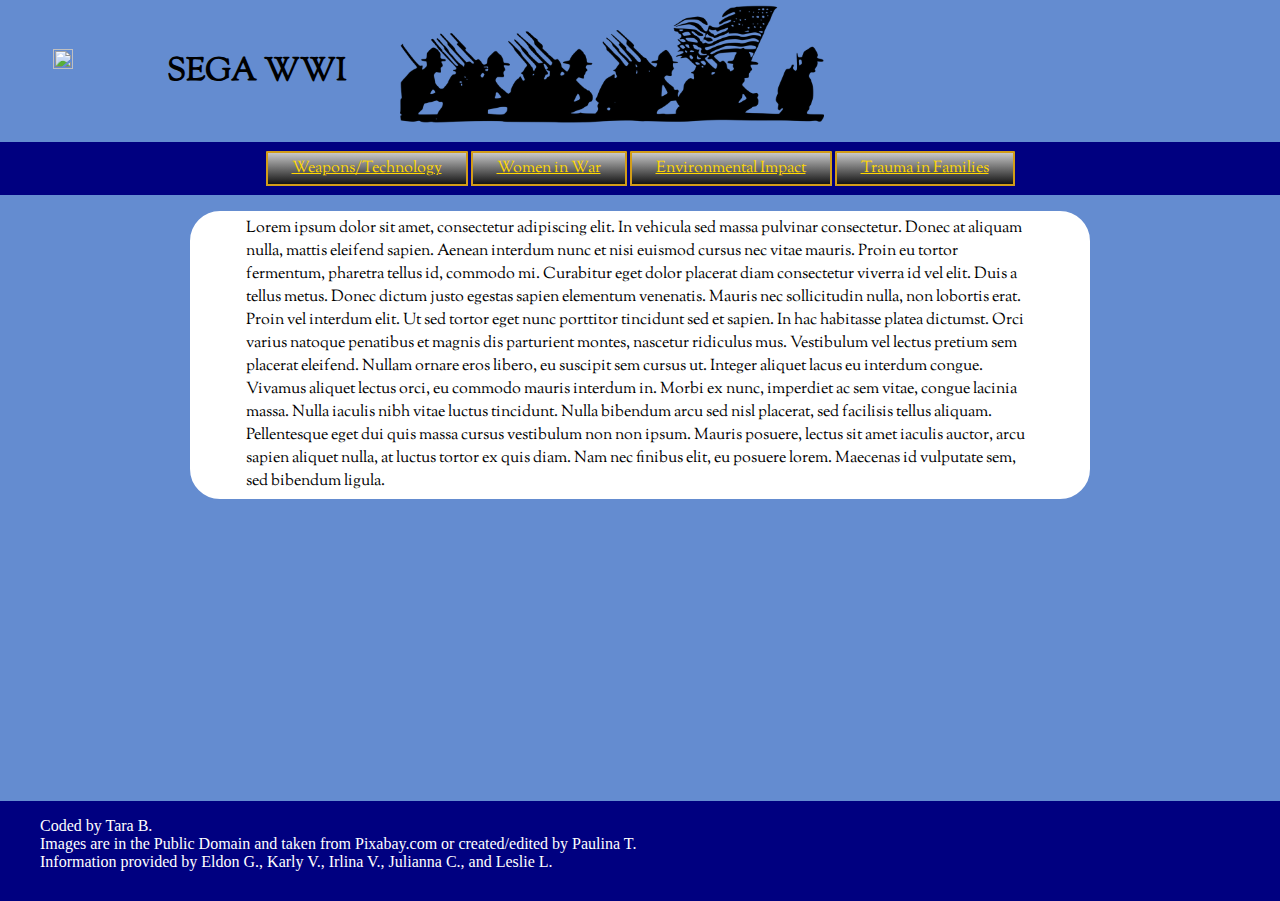
==== impact.html @ b17a6326 "Update impact.html" ====
<html>
  <head>
    <title>
      SEGA WWI - Impact
    </title>
    <meta charset="utf-8">
    <link href="app.css" rel="stylesheet">
    <link href="https://fonts.googleapis.com/css?family=Sorts+Mill+Goudy&display=swap" rel="stylesheet">
  </head>
  <body>
    <header>
        <table>
            <tr>
                <td>
                    <a href="index.html"><img class="logo" src="" height=20px; alt="Logo Placeholder"></a>
                </td>
                <td>
                    <h1>SEGA WWI</h1>
                </td>
                <td class="topimage">
                  <img height="120px" src="images/america-1297618_1280.png">
                </td>
            </tr>
        </table>
        <ul class="headerul">
            <li class="button1"><a href="tech.html">Weapons/Technology</a></li>
            <li class="button2"><a href="women.html">Women in War</a></li>
            <li class="button3"><a href="impact.html">Environmental Impact</a></li>
            <li class="button4"><a href="trauma.html">Trauma in Families</a></li>
        </ul>
    </header>
    <table class="bodyText">
      <tr>
        <td>
            <p>
              Lorem ipsum dolor sit amet, consectetur adipiscing elit. In vehicula sed massa pulvinar consectetur. Donec at aliquam nulla, mattis eleifend sapien. Aenean interdum nunc et nisi euismod cursus nec vitae mauris. Proin eu tortor fermentum, pharetra tellus id, commodo mi. Curabitur eget dolor placerat diam consectetur viverra id vel elit. Duis a tellus metus. Donec dictum justo egestas sapien elementum venenatis. Mauris nec sollicitudin nulla, non lobortis erat. Proin vel interdum elit. Ut sed tortor eget nunc porttitor tincidunt sed et sapien. In hac habitasse platea dictumst.

              Orci varius natoque penatibus et magnis dis parturient montes, nascetur ridiculus mus. Vestibulum vel lectus pretium sem placerat eleifend. Nullam ornare eros libero, eu suscipit sem cursus ut. Integer aliquet lacus eu interdum congue. Vivamus aliquet lectus orci, eu commodo mauris interdum in. Morbi ex nunc, imperdiet ac sem vitae, congue lacinia massa. Nulla iaculis nibh vitae luctus tincidunt. Nulla bibendum arcu sed nisl placerat, sed facilisis tellus aliquam. Pellentesque eget dui quis massa cursus vestibulum non non ipsum. Mauris posuere, lectus sit amet iaculis auctor, arcu sapien aliquet nulla, at luctus tortor ex quis diam. Nam nec finibus elit, eu posuere lorem. Maecenas id vulputate sem, sed bibendum ligula.
            </p>
        </td>
      </tr>
    </table>
    <footer>
     <p class="footerText">Coded by Tara B. <br> Images are in the Public Domain and taken from Pixabay.com or created/edited by Paulina T. <br>Information provided by Eldon G., Karly V., Irlina V., Julianna C., and Leslie L.</p>
    </footer>
  </body>
  
</html>
---- app.css ----
a{
    color: gold;
    padding: 0px 20px 0px 20px;
}
body{
    margin-top: 0;
    margin-bottom: 0;
    margin-right: 0;
    margin-left: 0;
    background: rgb(100, 140, 208);
    color: black;
    font-family: 'Sorts Mill Goudy', Arial;
}
footer{
    font-family: Georgia;
    background: navy;
    width: 100%;
    height: 100px;
    position: absolute;
    bottom: -1;
}
h1{
    padding-top: 40px;
    padding-left: 70px;
}
header{
    text-align: center;
}
li{
    display: inline;
    color: white;
}
p{
    text-align: left;
}
ul {
    padding: 15px;
    list-style-position: inside;
}
.bodyText{
    margin-left: auto;
    margin-right: auto;
    border-width: 3px;
    border-color: white;
    border-style: solid;
    border-radius: 30px;
    padding: 0px 50px 0px 50px;
    background-color: white;
    width: 900px;
}

/*Button CSS*/
.button1, .button2, .button3, .button4{
    padding: 4px;
    border-width: 2px;
    border-style: solid;
    border-radius: 1px;
    border-color: rgb(210, 157, 24);
    background-image: linear-gradient(rgb(200, 200, 200), rgb(20, 20, 20))
}

.button1:hover, .button2:hover, .button3:hover, .button4:hover{
    background-image: linear-gradient(rgb(185, 185, 185), rgb(5, 5, 5))
}
.button1:active, .button2:active, .button3:active, .button4:active{
    padding: 5px;
    border-width: 3px;
}
/*End Buttons*/

.footerText{
    padding-left: 40px;
    text-align: left;
    color: white;
}
.gas{
    float: left;
    margin-right: 5px;
    border-width: 2px;
    border-style: solid;
    border-color: rgb(210, 157, 24);
}
.headerul{
    background: navy;
}
.logo{
    padding-left: 30px;
}
.panzer{
    float: right;
}
.topimage{
    padding-left: 50px;
}
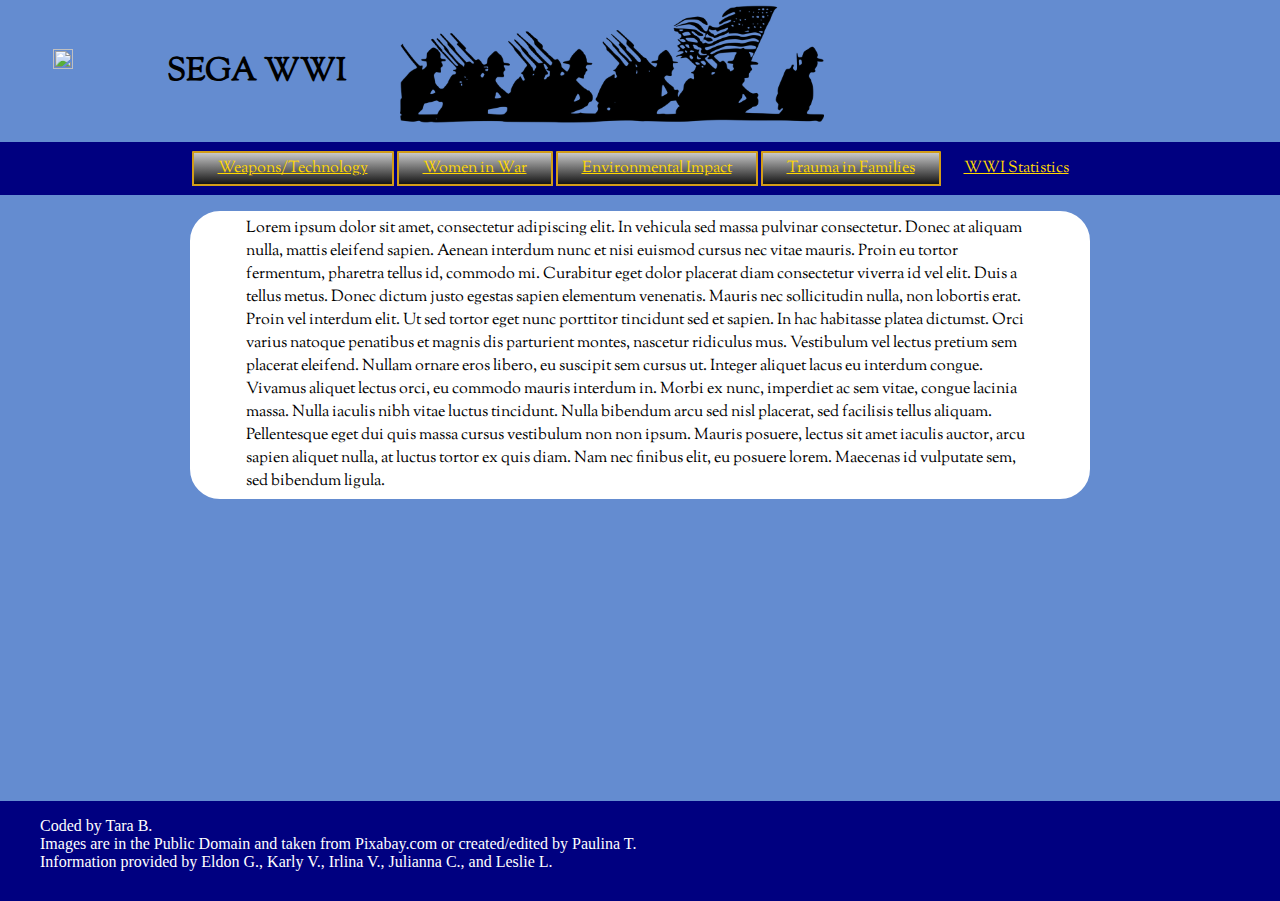
==== commit 3e4f3a7e: "Update impact.html" ====
--- a/impact.html
+++ b/impact.html
@@ -27,6 +27,7 @@
             <li class="button2"><a href="women.html">Women in War</a></li>
             <li class="button3"><a href="impact.html">Environmental Impact</a></li>
             <li class="button4"><a href="trauma.html">Trauma in Families</a></li>
+          <li class="button5"><a href="stats.html">WWI Statistics</a></li>
         </ul>
     </header>
     <table class="bodyText">
--- a/app.css
+++ b/app.css
@@ -83,6 +83,12 @@
 .headerul{
     background: navy;
 }
+.indexLink{
+    color: rgb(100, 140, 208);
+}
+.indexLink:visited{
+    color: navy;
+}
 .logo{
     padding-left: 30px;
 }
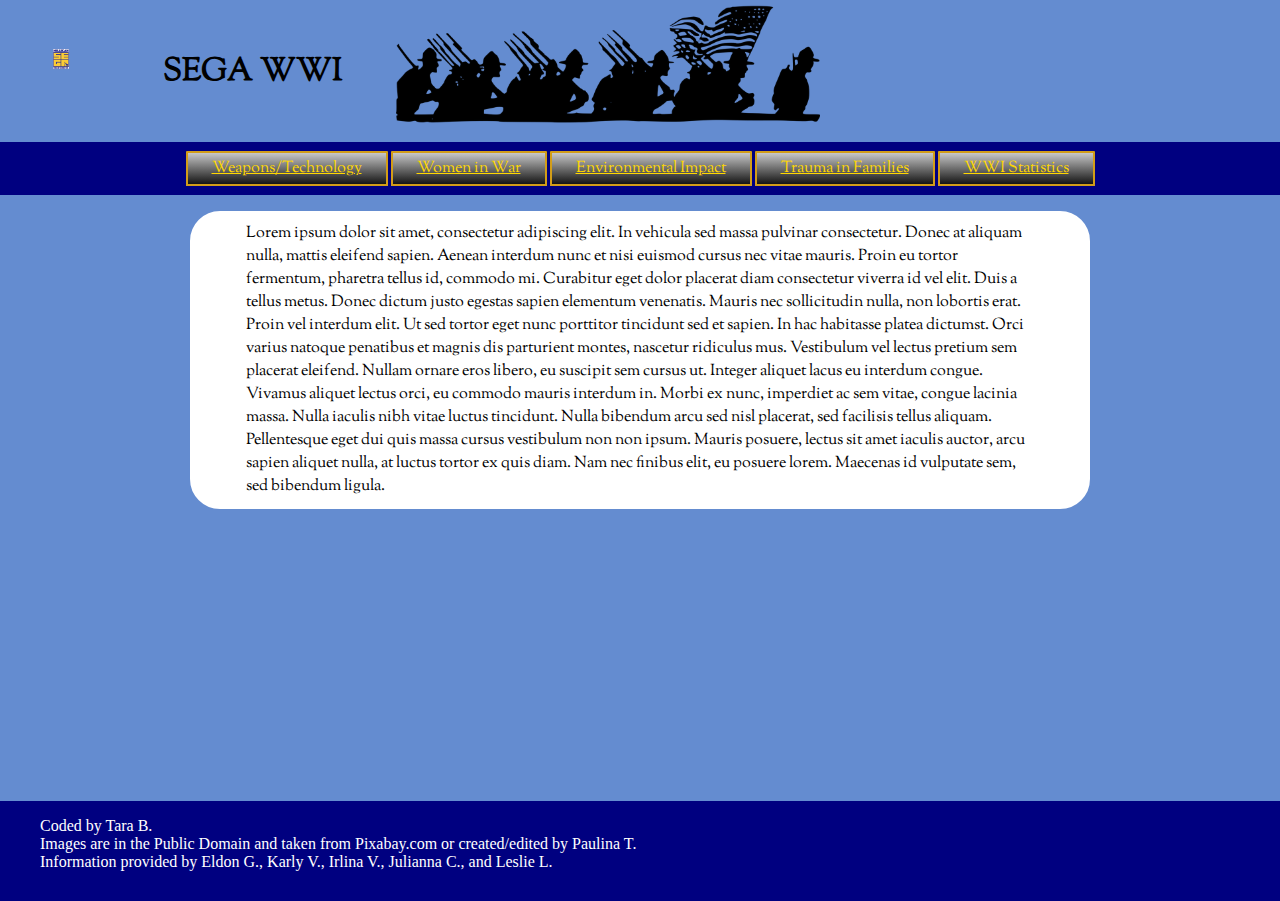
==== commit 5e18fc1e: "Update impact.html" ====
--- a/impact.html
+++ b/impact.html
@@ -12,7 +12,7 @@
         <table>
             <tr>
                 <td>
-                    <a href="index.html"><img class="logo" src="" height=20px; alt="Logo Placeholder"></a>
+                    <a href="index.html"><img class="logo" src="images/sega.png" height=20px; alt="Logo Placeholder"></a>
                 </td>
                 <td>
                     <h1>SEGA WWI</h1>
--- a/app.css
+++ b/app.css
@@ -44,13 +44,13 @@
     border-color: white;
     border-style: solid;
     border-radius: 30px;
-    padding: 0px 50px 0px 50px;
+    padding: 5px 50px 5px 50px;
     background-color: white;
     width: 900px;
 }
 
 /*Button CSS*/
-.button1, .button2, .button3, .button4{
+.button1, .button2, .button3, .button4, .button5{
     padding: 4px;
     border-width: 2px;
     border-style: solid;
@@ -59,10 +59,10 @@
     background-image: linear-gradient(rgb(200, 200, 200), rgb(20, 20, 20))
 }
 
-.button1:hover, .button2:hover, .button3:hover, .button4:hover{
+.button1:hover, .button2:hover, .button3:hover, .button4:hover, .button5:hover{
     background-image: linear-gradient(rgb(185, 185, 185), rgb(5, 5, 5))
 }
-.button1:active, .button2:active, .button3:active, .button4:active{
+.button1:active, .button2:active, .button3:active, .button4:active, .button5:active{
     padding: 5px;
     border-width: 3px;
 }
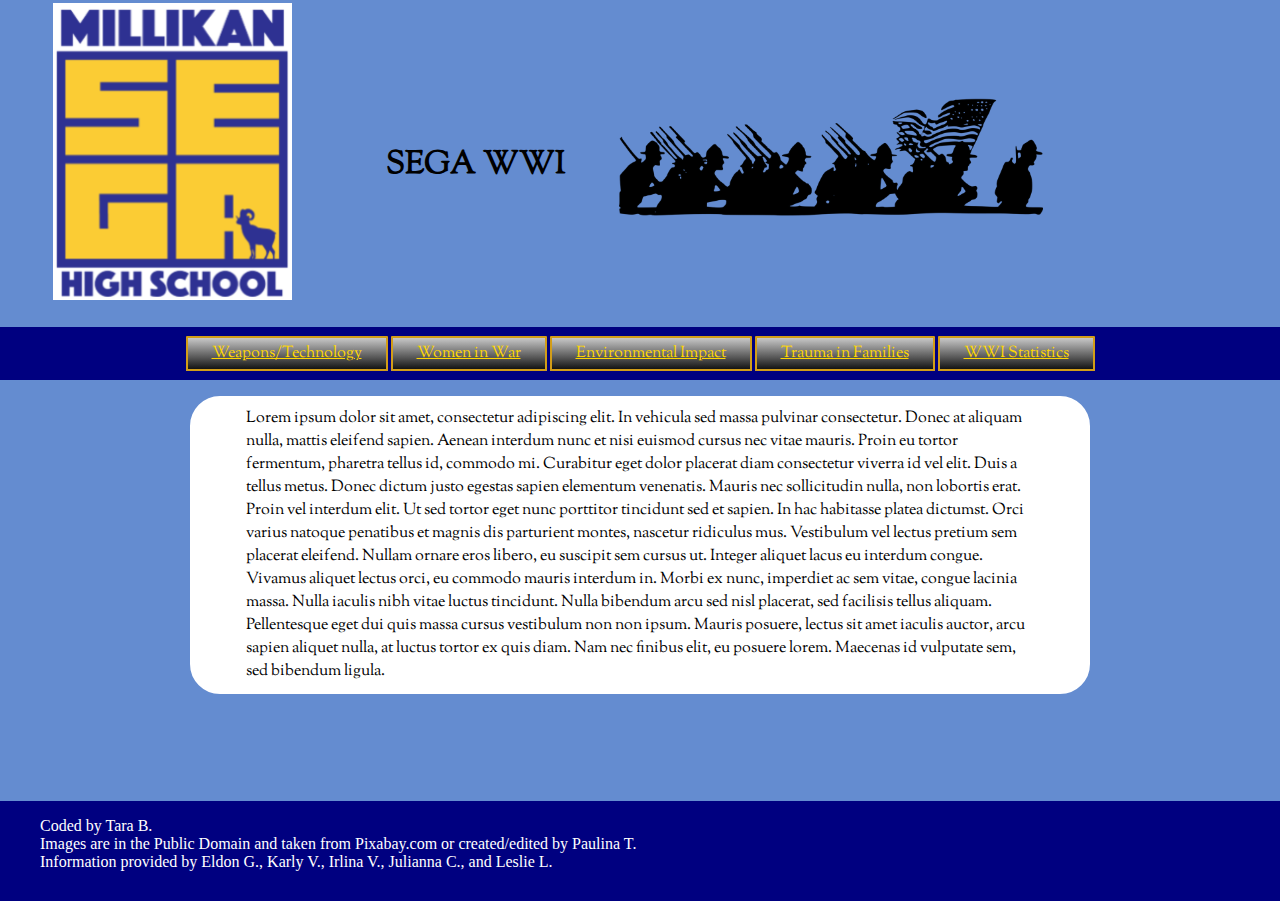
==== commit 186e6d99: "Update impact.html" ====
--- a/impact.html
+++ b/impact.html
@@ -12,7 +12,7 @@
         <table>
             <tr>
                 <td>
-                    <a href="index.html"><img class="logo" src="images/sega.png" height=20px; alt="Logo Placeholder"></a>
+                    <a href="index.html"><img class="logo" src="images/sega.png" alt="Logo Placeholder"></a>
                 </td>
                 <td>
                     <h1>SEGA WWI</h1>
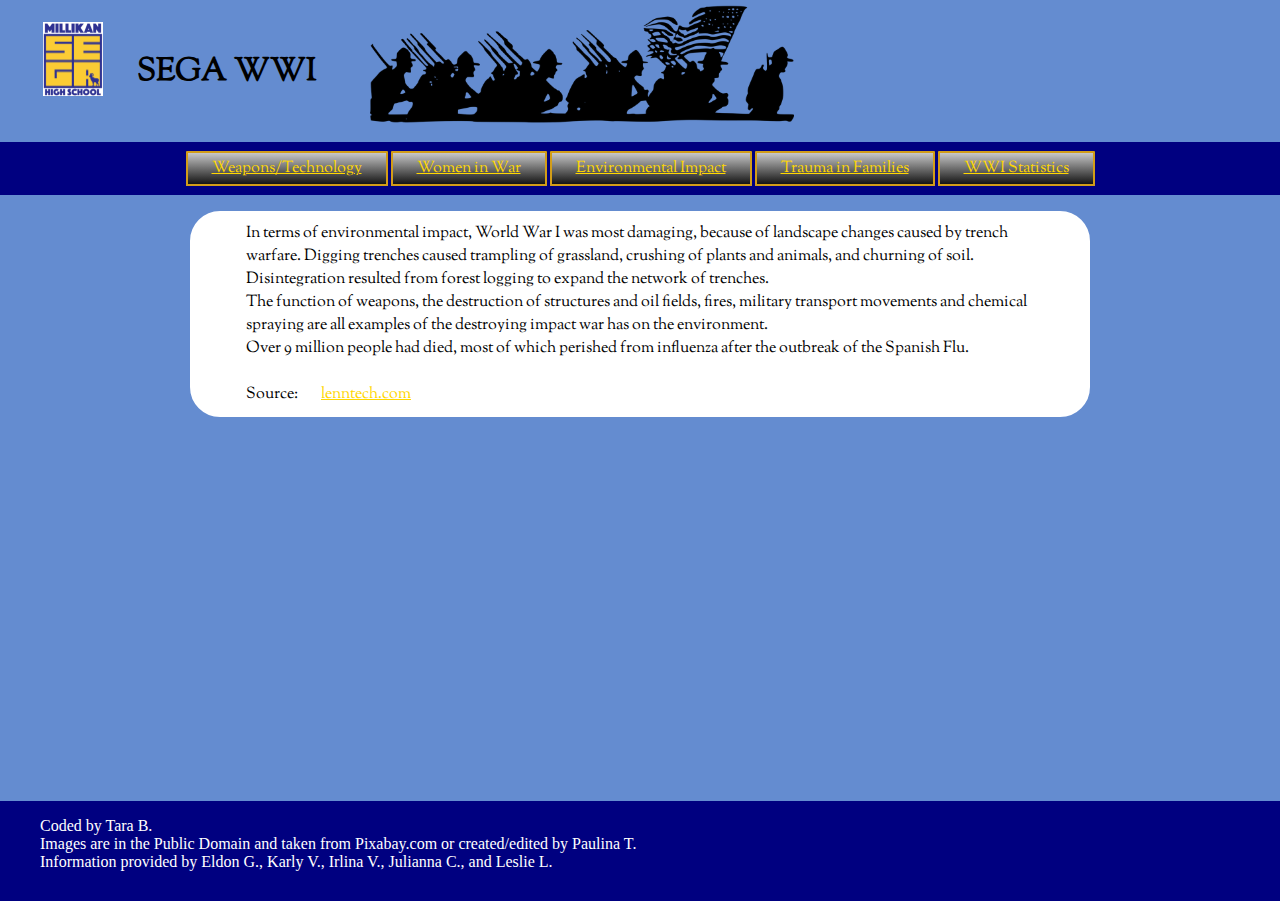
==== commit dd220b72: "Update impact.html" ====
--- a/impact.html
+++ b/impact.html
@@ -34,9 +34,11 @@
       <tr>
         <td>
             <p>
-              Lorem ipsum dolor sit amet, consectetur adipiscing elit. In vehicula sed massa pulvinar consectetur. Donec at aliquam nulla, mattis eleifend sapien. Aenean interdum nunc et nisi euismod cursus nec vitae mauris. Proin eu tortor fermentum, pharetra tellus id, commodo mi. Curabitur eget dolor placerat diam consectetur viverra id vel elit. Duis a tellus metus. Donec dictum justo egestas sapien elementum venenatis. Mauris nec sollicitudin nulla, non lobortis erat. Proin vel interdum elit. Ut sed tortor eget nunc porttitor tincidunt sed et sapien. In hac habitasse platea dictumst.
-
-              Orci varius natoque penatibus et magnis dis parturient montes, nascetur ridiculus mus. Vestibulum vel lectus pretium sem placerat eleifend. Nullam ornare eros libero, eu suscipit sem cursus ut. Integer aliquet lacus eu interdum congue. Vivamus aliquet lectus orci, eu commodo mauris interdum in. Morbi ex nunc, imperdiet ac sem vitae, congue lacinia massa. Nulla iaculis nibh vitae luctus tincidunt. Nulla bibendum arcu sed nisl placerat, sed facilisis tellus aliquam. Pellentesque eget dui quis massa cursus vestibulum non non ipsum. Mauris posuere, lectus sit amet iaculis auctor, arcu sapien aliquet nulla, at luctus tortor ex quis diam. Nam nec finibus elit, eu posuere lorem. Maecenas id vulputate sem, sed bibendum ligula.
+              In terms of environmental impact, World War I was most damaging, because of landscape changes caused by trench warfare. Digging trenches caused trampling of grassland, crushing of plants and animals, and churning of soil. Disintegration resulted from forest logging to expand the network of trenches.
+              <br>The function of weapons, the destruction of structures and oil fields, fires, military transport movements and chemical spraying are all examples of the destroying impact war has on the environment.
+              <br>Over 9 million people had died, most of which perished from influenza after the outbreak of the Spanish Flu.
+              <br><br>
+              Source: <a href="https://www.lenntech.com/environmental-effects-war.htm">lenntech.com</a>
             </p>
         </td>
       </tr>
--- a/app.css
+++ b/app.css
@@ -21,7 +21,7 @@
 }
 h1{
     padding-top: 40px;
-    padding-left: 70px;
+    padding-left: 10px;
 }
 header{
     text-align: center;
@@ -84,13 +84,14 @@
     background: navy;
 }
 .indexLink{
-    color: rgb(100, 140, 208);
+    color: blue;
 }
 .indexLink:visited{
     color: navy;
 }
 .logo{
-    padding-left: 30px;
+    padding-left: 20px;
+    width: 60px;;
 }
 .panzer{
     float: right;
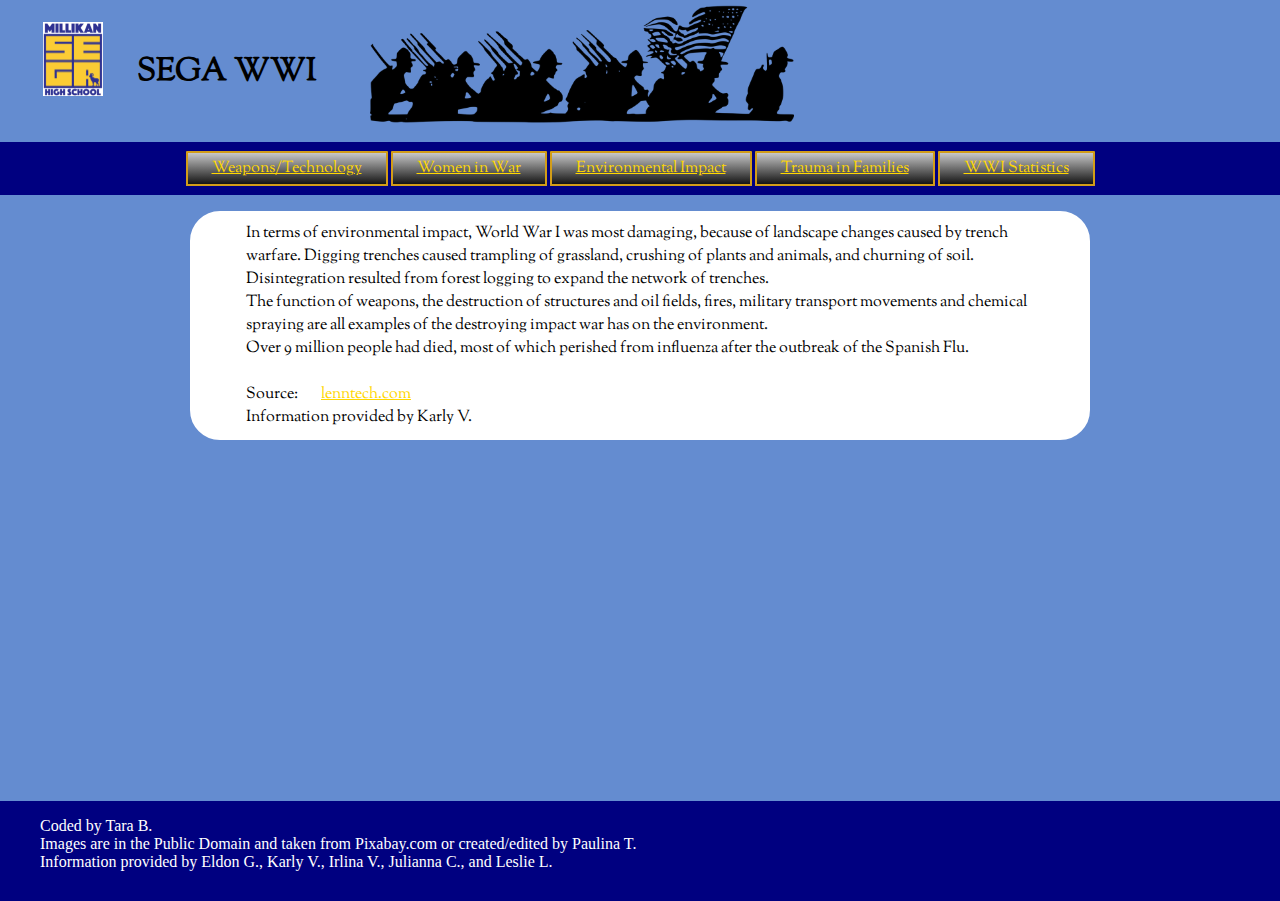
==== commit 35e68508: "Update impact.html" ====
--- a/impact.html
+++ b/impact.html
@@ -39,6 +39,8 @@
               <br>Over 9 million people had died, most of which perished from influenza after the outbreak of the Spanish Flu.
               <br><br>
               Source: <a href="https://www.lenntech.com/environmental-effects-war.htm">lenntech.com</a>
+              <br>
+              Information provided by Karly V.
             </p>
         </td>
       </tr>
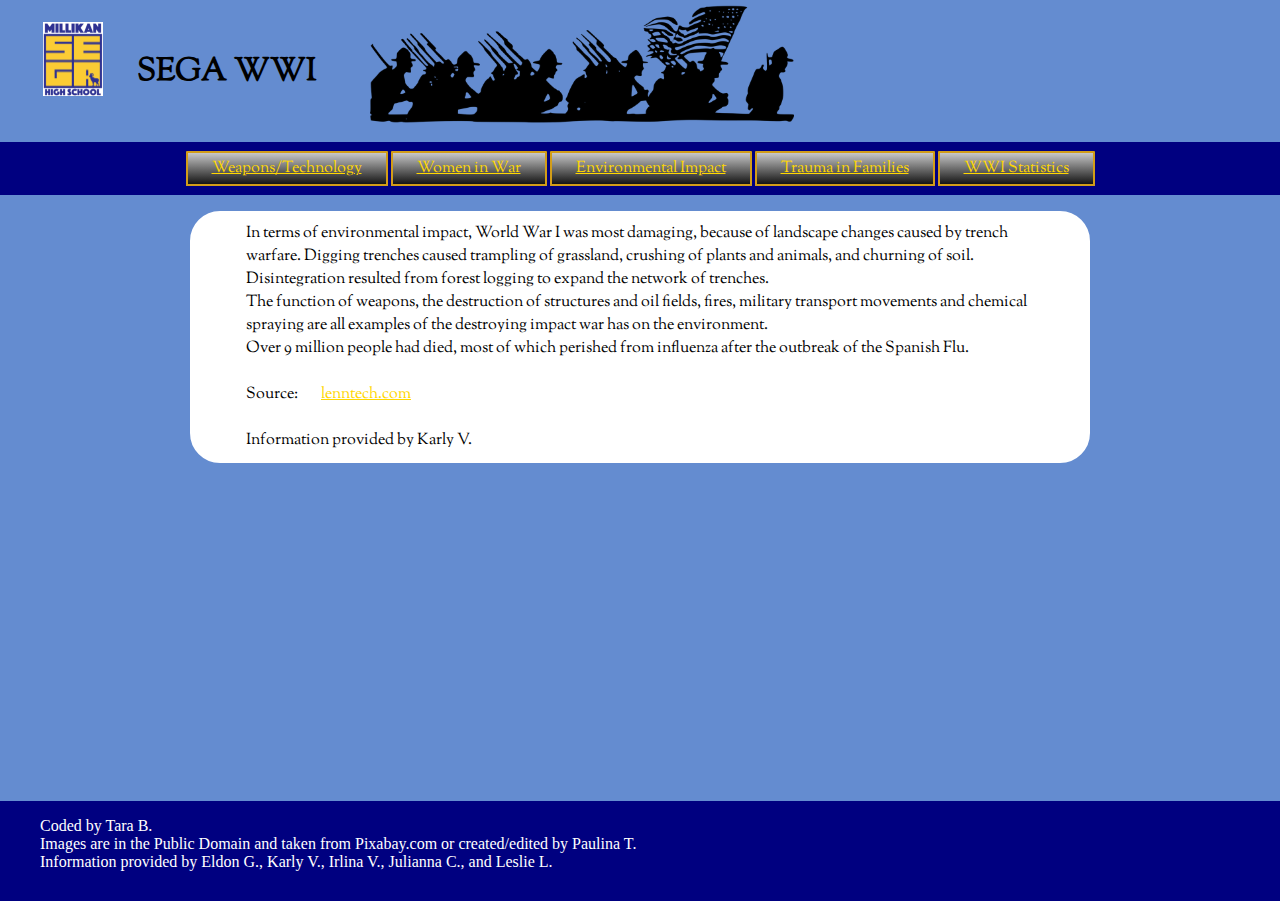
==== commit 0a680c20: "Update impact.html" ====
--- a/impact.html
+++ b/impact.html
@@ -39,7 +39,7 @@
               <br>Over 9 million people had died, most of which perished from influenza after the outbreak of the Spanish Flu.
               <br><br>
               Source: <a href="https://www.lenntech.com/environmental-effects-war.htm">lenntech.com</a>
-              <br>
+              <br><br>
               Information provided by Karly V.
             </p>
         </td>
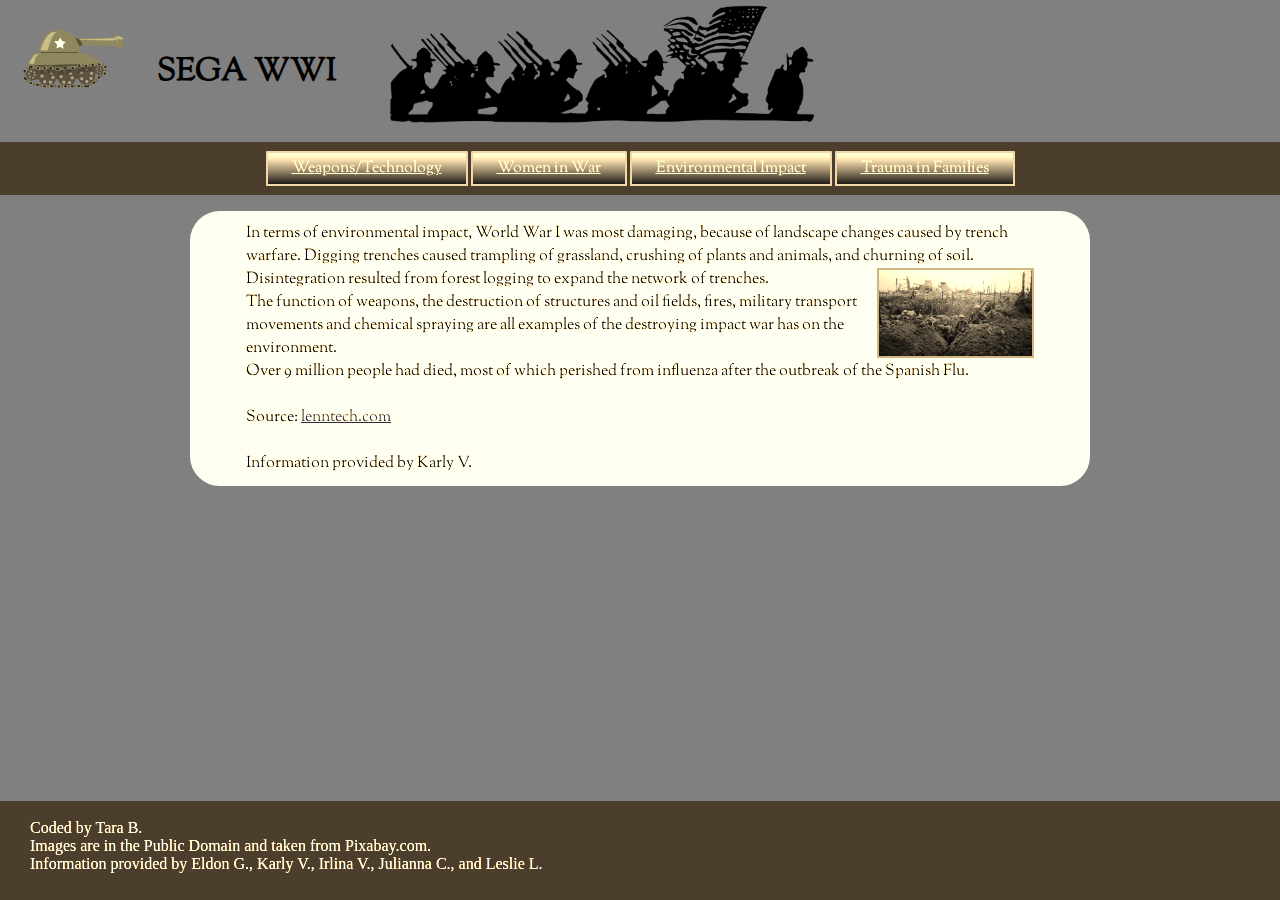
==== commit 2a93245a: "Add files via upload" ====
--- a/impact.html
+++ b/impact.html
@@ -12,7 +12,7 @@
         <table>
             <tr>
                 <td>
-                    <a href="index.html"><img class="logo" src="images/sega.png" alt="Logo Placeholder"></a>
+                    <a href="index.html"><img class="logo" src="images/tank-152362_1280.png" alt="Logo Placeholder"></a>
                 </td>
                 <td>
                     <h1>SEGA WWI</h1>
@@ -27,7 +27,7 @@
             <li class="button2"><a href="women.html">Women in War</a></li>
             <li class="button3"><a href="impact.html">Environmental Impact</a></li>
             <li class="button4"><a href="trauma.html">Trauma in Families</a></li>
-          <li class="button5"><a href="stats.html">WWI Statistics</a></li>
+          
         </ul>
     </header>
     <table class="bodyText">
@@ -35,10 +35,11 @@
         <td>
             <p>
               In terms of environmental impact, World War I was most damaging, because of landscape changes caused by trench warfare. Digging trenches caused trampling of grassland, crushing of plants and animals, and churning of soil. Disintegration resulted from forest logging to expand the network of trenches.
+              <img class="destruct" width="153" src="images/ww1-2187095_1920.jpg">
               <br>The function of weapons, the destruction of structures and oil fields, fires, military transport movements and chemical spraying are all examples of the destroying impact war has on the environment.
               <br>Over 9 million people had died, most of which perished from influenza after the outbreak of the Spanish Flu.
               <br><br>
-              Source: <a href="https://www.lenntech.com/environmental-effects-war.htm">lenntech.com</a>
+              Source: <a class="indexLink" target="_blank" href="https://www.lenntech.com/environmental-effects-war.htm">lenntech.com</a>
               <br><br>
               Information provided by Karly V.
             </p>
@@ -46,8 +47,8 @@
       </tr>
     </table>
     <footer>
-     <p class="footerText">Coded by Tara B. <br> Images are in the Public Domain and taken from Pixabay.com or created/edited by Paulina T. <br>Information provided by Eldon G., Karly V., Irlina V., Julianna C., and Leslie L.</p>
+     <p class="footerText">Coded by Tara B. <br> Images are in the Public Domain and taken from Pixabay.com.<br>Information provided by Eldon G., Karly V., Irlina V., Julianna C., and Leslie L.</p>
     </footer>
   </body>
   
-</html>
+</html>--- a/app.css
+++ b/app.css
@@ -2,22 +2,27 @@
     color: gold;
     padding: 0px 20px 0px 20px;
 }
+b{
+    font-size: 16px;
+}
 body{
+    height: 850px;
     margin-top: 0;
     margin-bottom: 0;
     margin-right: 0;
     margin-left: 0;
-    background: rgb(100, 140, 208);
+    background: gray;
     color: black;
     font-family: 'Sorts Mill Goudy', Arial;
 }
 footer{
     font-family: Georgia;
-    background: navy;
+    background: rgb(109, 39, 0);
     width: 100%;
     height: 100px;
-    position: absolute;
+    position: fixed;
     bottom: -1;
+    filter: sepia(90%);
 }
 h1{
     padding-top: 40px;
@@ -29,6 +34,7 @@
 li{
     display: inline;
     color: white;
+    filter: sepia(90%);
 }
 p{
     text-align: left;
@@ -36,6 +42,7 @@
 ul {
     padding: 15px;
     list-style-position: inside;
+    filter: sepia(90%);
 }
 .bodyText{
     margin-left: auto;
@@ -47,6 +54,7 @@
     padding: 5px 50px 5px 50px;
     background-color: white;
     width: 900px;
+    filter: sepia(90%);
 }
 
 /*Button CSS*/
@@ -68,8 +76,16 @@
 }
 /*End Buttons*/
 
+.destruct{
+    float: right;
+    border-width: 2px;
+    border-style: solid;
+    border-color: rgb(210, 157, 24);
+}
 .footerText{
-    padding-left: 40px;
+    padding-left: 30px;
+    padding-top: 2px;
+    padding-bottom: 5px;
     text-align: left;
     color: white;
 }
@@ -81,17 +97,24 @@
     border-color: rgb(210, 157, 24);
 }
 .headerul{
-    background: navy;
+    background: rgb(109, 39, 0);
 }
 .indexLink{
+    padding: 0;
     color: blue;
 }
 .indexLink:visited{
     color: navy;
 }
 .logo{
-    padding-left: 20px;
-    width: 60px;;
+    width: 100px;
+    filter: sepia(90%);
+}
+.logo:hover{
+    opacity: .8;
+}
+.logo:active{
+    opacity: 1;
 }
 .panzer{
     float: right;
